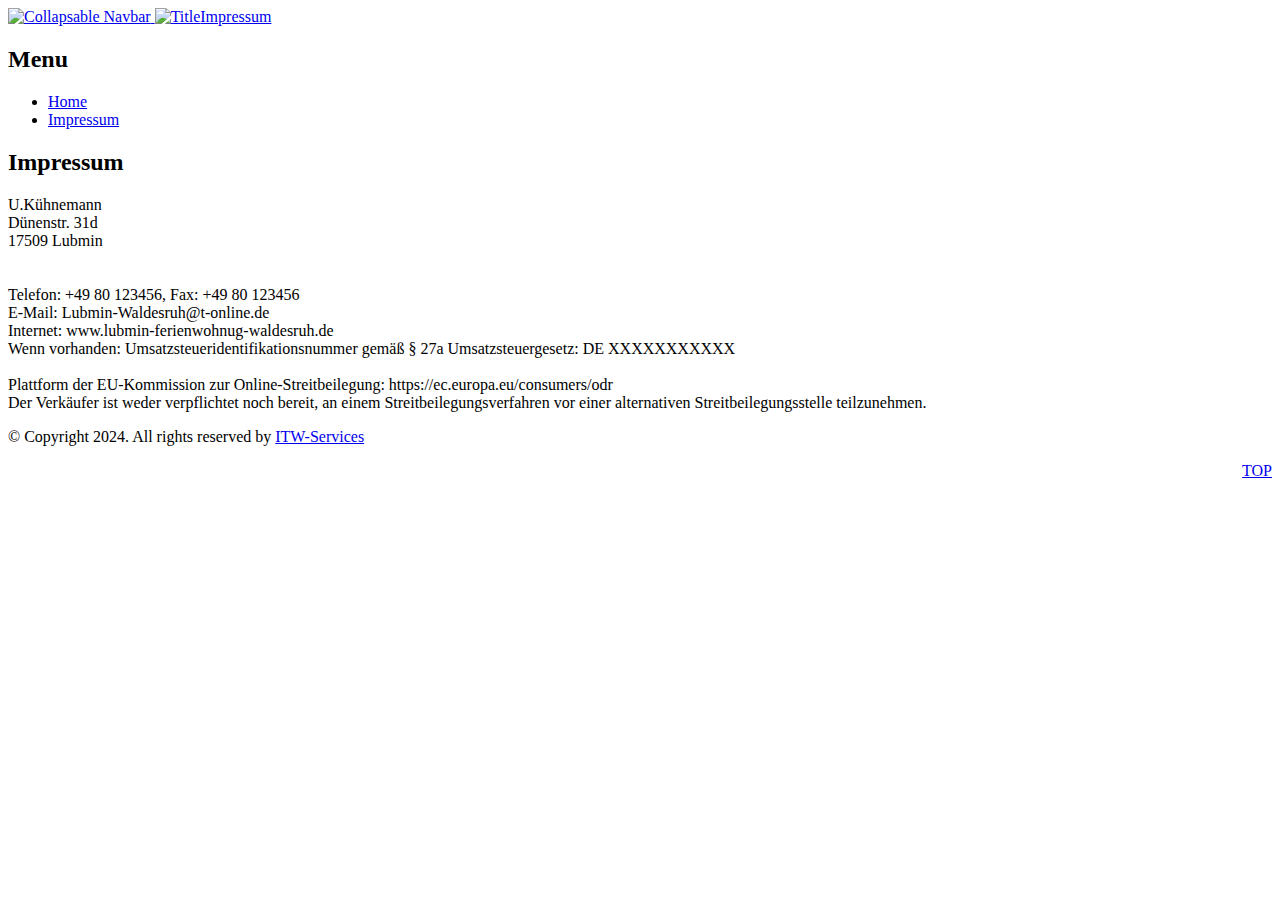
==== impressum.html @ 96ed8bd2 "Impressum" ====
<!DOCTYPE HTML>

<html lang="de">

<head>
    <title>Impressum</title>

    <meta charset="utf-8" />
    <meta name="viewport" content="width=device-width, initial-scale=1" />

    <link rel="stylesheet" type="text/css" href="assets/css/bootstrap.min.css">
    <link rel="stylesheet" href="assets/font-awesome/css/font-awesome.min.css">
    <link rel="stylesheet" href="assets/ionicons-2.0.1/css/ionicons.min.css">
    <link href="https://fonts.googleapis.com/css?family=Istok+Web" rel="stylesheet">
    <link href="https://fonts.googleapis.com/css?family=Roboto:400,400i,700" rel="stylesheet">

    <link rel="stylesheet" type="text/css" href="assets/css/main.css">
</head>

<body>
    <section class="head">
        <div class="container shadow">
            <div class="row">
                <div class="col-md-12">
                    <header class="header">
                        <div class="inner">
                            <!-- Logo -->
                            <a href="#menu" class="nav-bars">
                                <img src="images/nav_icon.svg" class="img-responsive" alt="Collapsable Navbar">
                            </a>
                            <a href="index.html" class="logo">
                                <span class="symbol"><img src="images/logo.png" alt="Title" /></span><span
                                    class="title">Impressum</span>
                            </a>
                        </div>
                    </header>
                    <!-- Menu -->
                    <nav id="menu">
                        <h2>Menu</h2>
                        <ul>
                            <li><a href="index.html">Home</a></li>
                            <li><a href="impressum.html">Impressum</a></li>
                        </ul>
                    </nav>
                </div>
            </div>
        </div>
    </section>

    <div class="container shadow">
        <div id="main">
            <h2>Impressum</h2>
        </div>
        <section class="paragraph">
            U.Kühnemann<br>
Dünenstr. 31d<br>
17509 Lubmin<br>
<br>
<br>
Telefon: +49 80 123456, Fax: +49 80 123456
<br>
E-Mail: Lubmin-Waldesruh@t-online.de
<br>
Internet: www.lubmin-ferienwohnug-waldesruh.de
<br>
Wenn vorhanden: Umsatzsteueridentifikationsnummer gemäß § 27a Umsatzsteuergesetz: DE XXXXXXXXXXX
<br>
<br>

Plattform der EU-Kommission zur Online-Streitbeilegung: https://ec.europa.eu/consumers/odr
<br>
Der Verkäufer ist weder verpflichtet noch bereit, an einem  Streitbeilegungsverfahren vor einer alternativen Streitbeilegungsstelle teilzunehmen.
        </section>


        <section class="footer">
            <footer>
                <div class="container shadow">
                    <div class="row">
                        <div class="col-sm-8 col-xs-9">
                            <p class="right-color">&copy; Copyright 2024. All rights reserved by <a
                                    href="https://ITW-Services.de/" target="_blank" rel="noopener">ITW-Services</a></p>
                        </div>
                        <div class="col-sm-4 col-xs-3" align="right">
                            <a href="#" id="back-to-top" class="top">TOP <i class="fa fa-angle-up"
                                    aria-hidden="true"></i> </a>
                        </div>
                    </div>
                </div>
            </footer>
        </section>
    </div>

    <!-- Scripts -->
    <script src="assets/js/jquery-3.1.0.min.js"></script>
    <script src="assets/js/bootstrap.min.js"></script>
    <script src="assets/js/jquery.magnific-popup.min.js"></script>

    <script src="assets/js/script.js"></script>

    <!--  ===== Scroll to Top ====  -->
    <script>
        if ($('#back-to-top').length) {
            $('#back-to-top').on('click', function (e) {
                e.preventDefault();
                $('html,body').animate({
                    scrollTop: 0
                }, 700);
            });
        }
    </script>

</body>

</html>
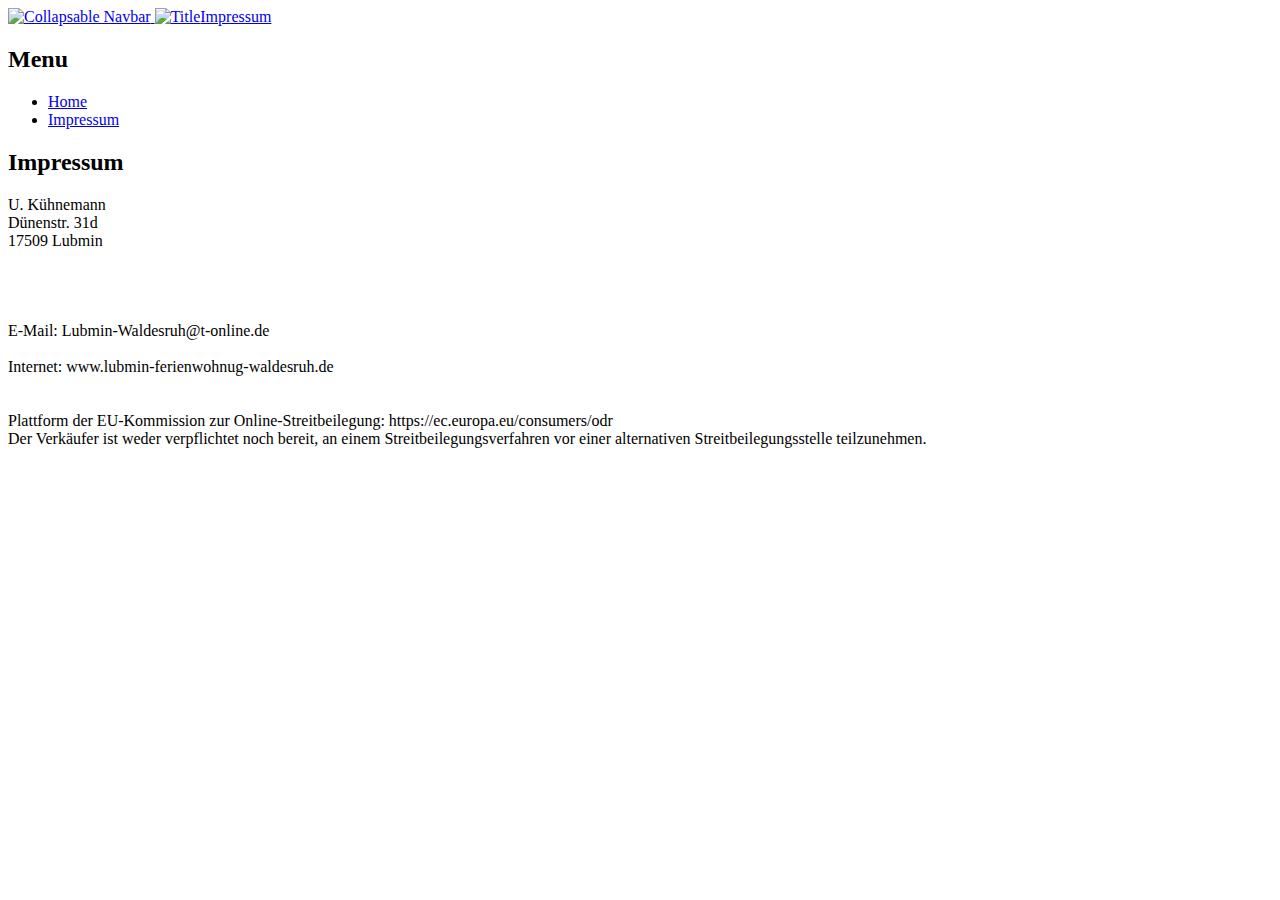
==== commit 6af4cdef: "impress" ====
--- a/impressum.html
+++ b/impressum.html
@@ -52,18 +52,19 @@
             <h2>Impressum</h2>
         </div>
         <section class="paragraph">
-            U.Kühnemann<br>
+            U.&nbsp;Kühnemann<br>
 Dünenstr. 31d<br>
 17509 Lubmin<br>
 <br>
 <br>
-Telefon: +49 80 123456, Fax: +49 80 123456
+<br>
 <br>
 E-Mail: Lubmin-Waldesruh@t-online.de
 <br>
+<br>
 Internet: www.lubmin-ferienwohnug-waldesruh.de
 <br>
-Wenn vorhanden: Umsatzsteueridentifikationsnummer gemäß § 27a Umsatzsteuergesetz: DE XXXXXXXXXXX
+
 <br>
 <br>
 
@@ -77,14 +78,6 @@
             <footer>
                 <div class="container shadow">
                     <div class="row">
-                        <div class="col-sm-8 col-xs-9">
-                            <p class="right-color">&copy; Copyright 2024. All rights reserved by <a
-                                    href="https://ITW-Services.de/" target="_blank" rel="noopener">ITW-Services</a></p>
-                        </div>
-                        <div class="col-sm-4 col-xs-3" align="right">
-                            <a href="#" id="back-to-top" class="top">TOP <i class="fa fa-angle-up"
-                                    aria-hidden="true"></i> </a>
-                        </div>
                     </div>
                 </div>
             </footer>
